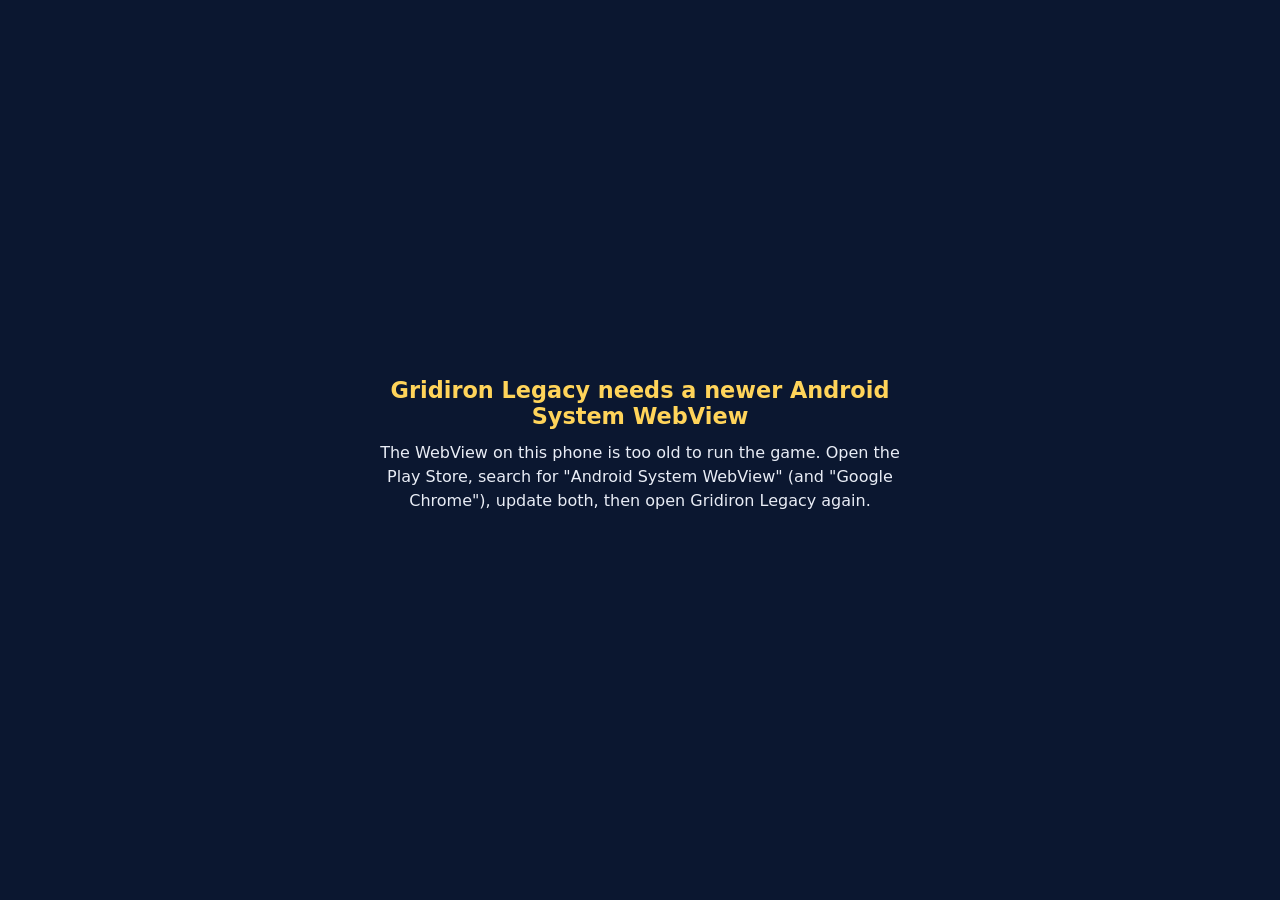
==== webview-too-old.html @ d7b5d41b "Test build 45c45a2 Co-Authored-By: Claude <noreply@anthropic.com>" ====
<!doctype html>
<html lang="en">
<head>
<meta charset="utf-8">
<meta name="viewport" content="width=device-width, initial-scale=1">
<title>Update Android System WebView</title>
<style>
  html, body { margin: 0; height: 100%; background: #0b1730; color: #e9edf6; font-family: system-ui, sans-serif; }
  body { display: flex; align-items: center; justify-content: center; text-align: center; }
  main { max-width: 34em; padding: 24px; }
  h1 { color: #ffd45a; font-size: 1.4em; margin: 0 0 12px; }
  p { line-height: 1.5; margin: 0 0 10px; }
</style>
</head>
<body>
<main>
  <h1>Gridiron Legacy needs a newer Android System WebView</h1>
  <p>The WebView on this phone is too old to run the game. Open the Play Store, search for "Android System WebView" (and "Google Chrome"), update both, then open Gridiron Legacy again.</p>
</main>
</body>
</html>
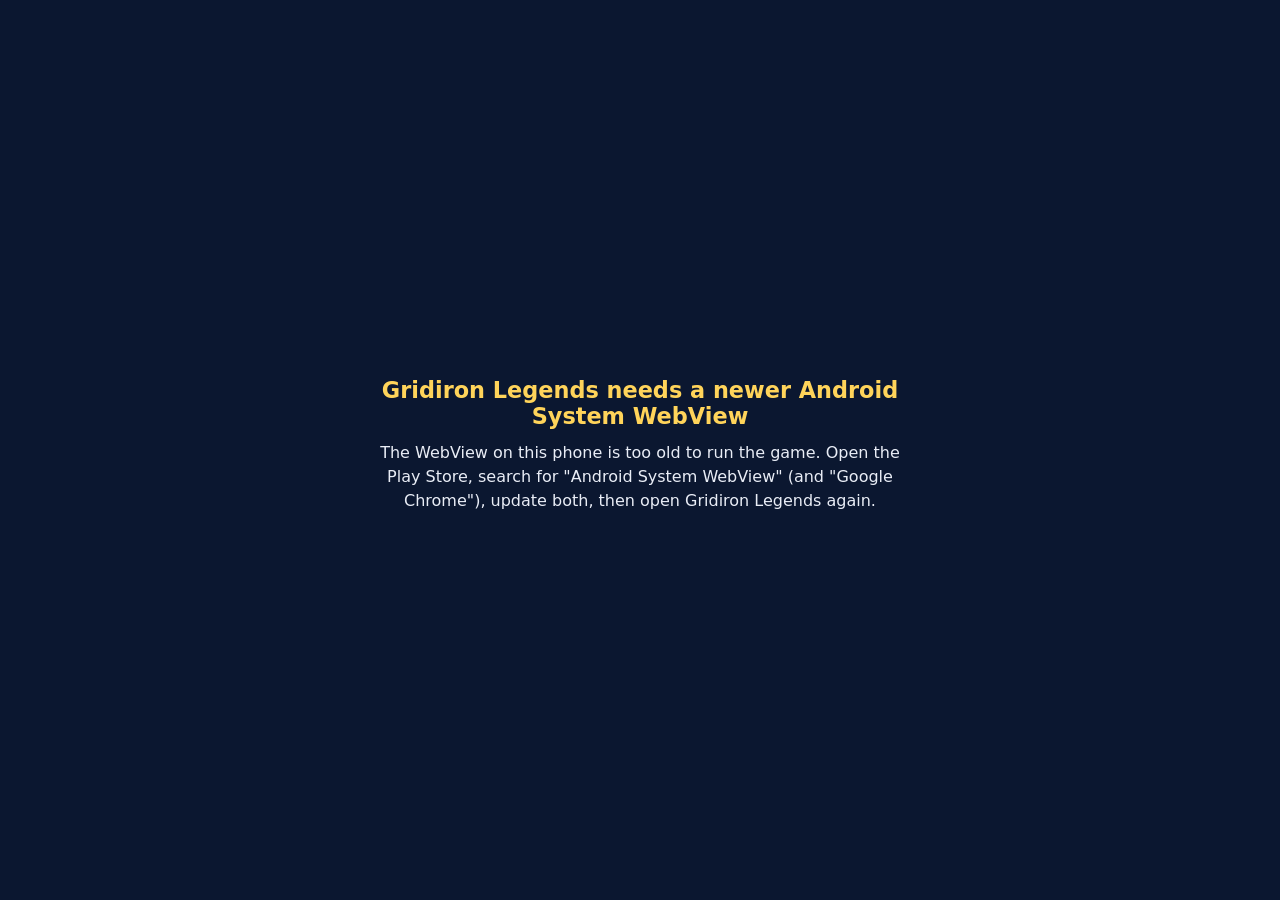
==== commit 623c1337: "Test build 7afedd8 Co-Authored-By: Claude <noreply@anthropic.com>" ====
--- a/webview-too-old.html
+++ b/webview-too-old.html
@@ -14,8 +14,8 @@
 </head>
 <body>
 <main>
-  <h1>Gridiron Legacy needs a newer Android System WebView</h1>
-  <p>The WebView on this phone is too old to run the game. Open the Play Store, search for "Android System WebView" (and "Google Chrome"), update both, then open Gridiron Legacy again.</p>
+  <h1>Gridiron Legends needs a newer Android System WebView</h1>
+  <p>The WebView on this phone is too old to run the game. Open the Play Store, search for "Android System WebView" (and "Google Chrome"), update both, then open Gridiron Legends again.</p>
 </main>
 </body>
 </html>
